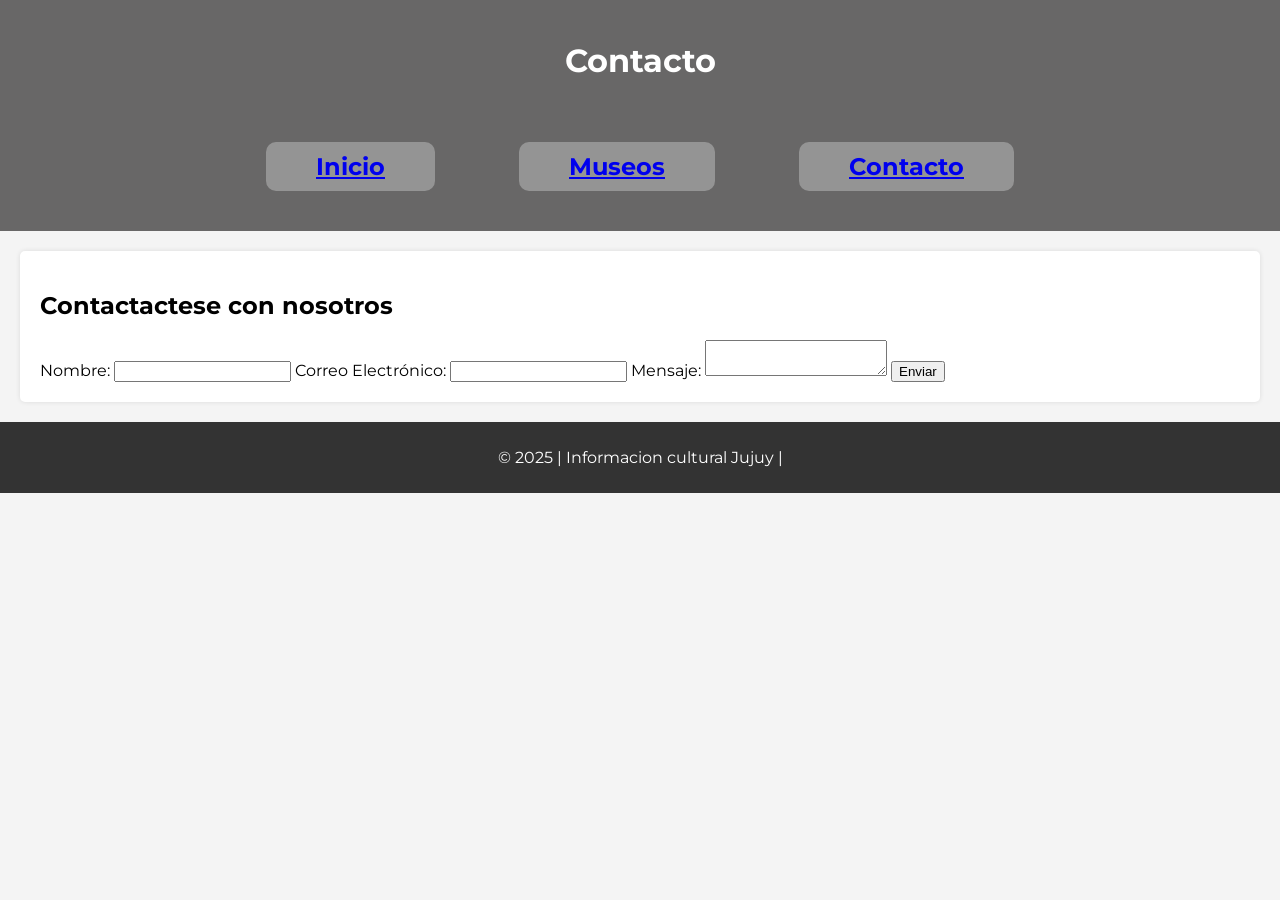
==== TP01PVCalpanchayMaximiliano/contacto.html @ 59a556e8 "subir archivos" ====
<!DOCTYPE html>
<html lang="es">
    <head>
        <meta charset="UTF-8">
        <meta name="viewport" content="width=device-width, initial-scale=1.0">
        <title>Jujuy</title>
        <link rel="stylesheet" href="styles.css">
        <link rel="preconnect" href="https://fonts.googleapis.com">
    <link rel="preconnect" href="https://fonts.gstatic.com" crossorigin>
    <link href="https://fonts.googleapis.com/css2?family=Montserrat:ital,wght@0,100..900;1,100..900&display=swap" rel="stylesheet">
    </head>
<body>
    <header>
        <h1>Contacto</h1>
        <nav>
            <h2><a href="index.html">Inicio</a></h2>
            <h2><a href="museos.html">Museos</a></h2>
            <h2><a href="contacto.html">Contacto</a></h2>
        </nav>
    </header>
    
    <section>
        <h2>Contactactese con nosotros</h2>
        <form>
            <label for="nombre">Nombre:</label>
            <input type="text" id="nombre" name="nombre" required>
            
            <label for="email">Correo Electrónico:</label>
            <input type="email" id="email" name="email" required>
            
            <label for="mensaje">Mensaje:</label>
            <textarea id="mensaje" name="mensaje" required></textarea>
            
            <button type="submit">Enviar</button>
        </form>
    </section>
    <footer>
        <p>© 2025 | Informacion cultural Jujuy | </p>
    </footer>
</body>
</html>
---- TP01PVCalpanchayMaximiliano/styles.css ----
body {
    font-family: "Montserrat", sans-serif;;
    margin: 0;
    padding: 0;
    background-color: #f4f4f4;
}
header {
    background-color: #686767;
    color: white;
    padding-top: 20px;
    text-align: center;
}
nav h2 {
    background-color: #949494;
    display: inline-block;
    padding: 10px 50px 10px 50px;
    margin: 40px;
    border-radius: 10px;
    text-align: center;
}
.im1 img{
width: 400px;
}
.im2 img{
    width: 400px;
}
.im3 img{
    width: 400px;
}
.im4 img{
    width: 400px;
}
.im5 img{
    width: 400px;
}
section {
    padding: 20px;
    background: white;
    margin: 20px;
    border-radius: 5px;
    box-shadow: 0px 0px 5px rgba(0, 0, 0, 0.1);
}
footer {
    background-color: #333;
    color: white;
    text-align: center;
    padding: 10px;
    margin-top: auto;
}
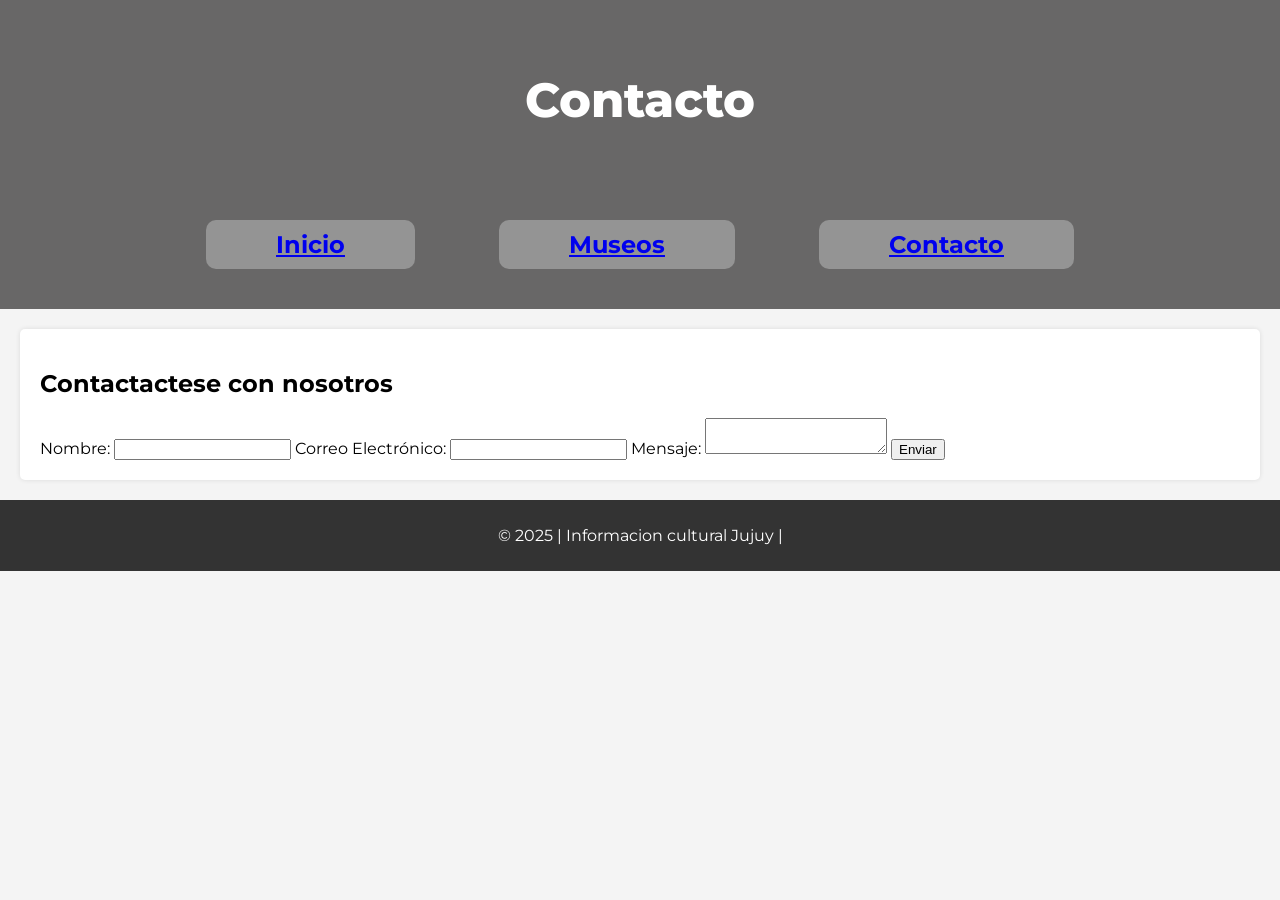
==== commit 50f3f79c: "Agregue el script en contacto.html y algunos cambios en museos.html" ====
--- a/TP01PVCalpanchayMaximiliano/contacto.html
+++ b/TP01PVCalpanchayMaximiliano/contacto.html
@@ -4,7 +4,7 @@
         <meta charset="UTF-8">
         <meta name="viewport" content="width=device-width, initial-scale=1.0">
         <title>Jujuy</title>
-        <link rel="stylesheet" href="styles.css">
+        <link rel="stylesheet" href="css/styles.css">
         <link rel="preconnect" href="https://fonts.googleapis.com">
     <link rel="preconnect" href="https://fonts.gstatic.com" crossorigin>
     <link href="https://fonts.googleapis.com/css2?family=Montserrat:ital,wght@0,100..900;1,100..900&display=swap" rel="stylesheet">
@@ -18,24 +18,34 @@
             <h2><a href="contacto.html">Contacto</a></h2>
         </nav>
     </header>
-    
     <section>
         <h2>Contactactese con nosotros</h2>
         <form>
             <label for="nombre">Nombre:</label>
             <input type="text" id="nombre" name="nombre" required>
-            
             <label for="email">Correo Electrónico:</label>
             <input type="email" id="email" name="email" required>
-            
             <label for="mensaje">Mensaje:</label>
             <textarea id="mensaje" name="mensaje" required></textarea>
-            
-            <button type="submit">Enviar</button>
+            <button type="submit" onclick="guardar()">Enviar</button>
         </form>
     </section>
     <footer>
         <p>© 2025 | Informacion cultural Jujuy | </p>
     </footer>
+    <script>
+        function guardar() {
+            event.preventDefault();
+            const nombre = document.getElementById('nombre').value;
+            const email = document.getElementById('email').value;
+            const mensaje = document.getElementById('mensaje').value;
+
+            console.log("Formulario completado:");
+            console.log("Nombre:", nombre);
+            console.log("Email:", email);
+            console.log("Mensaje:", mensaje);
+            alert("Su mensaje ha sido enviado. Nos comunicaremos con usted.");
+        }
+    </script>
 </body>
 </html>
--- a/TP01PVCalpanchayMaximiliano/css/styles.css
+++ b/TP01PVCalpanchayMaximiliano/css/styles.css
@@ -0,0 +1,52 @@
+body {
+    font-family: "Montserrat", sans-serif;;
+    margin: 0;
+    padding: 0;
+    background-color: #f4f4f4;
+}
+header{
+    background-color: #686767;
+    color: white;
+    padding-top: 20px;
+    text-align: center;
+}
+header h1{
+    font-size: 3em;
+    line-height: 2;
+    font-weight: 800;
+}
+nav h2 {
+    background-color: #949494;
+    display: inline-block;
+    padding: 10px 70px 10px 70px;
+    margin: 40px;
+    border-radius: 10px;
+    text-align: center;
+}
+.im1 {
+    display: flex;
+    align-items: center; 
+    gap: 40px; 
+}
+.im1 a{
+    font-size: 2em;
+    text-align: center;
+    }
+.im1 img{
+    width: 400px;
+    height: auto;
+}
+section {
+    padding: 20px;
+    background: white;
+    margin: 20px;
+    border-radius: 5px;
+    box-shadow: 0px 0px 5px rgba(0, 0, 0, 0.1);
+}
+footer {
+    background-color: #333;
+    color: white;
+    text-align: center;
+    padding: 10px;
+    margin-top: auto;
+}
